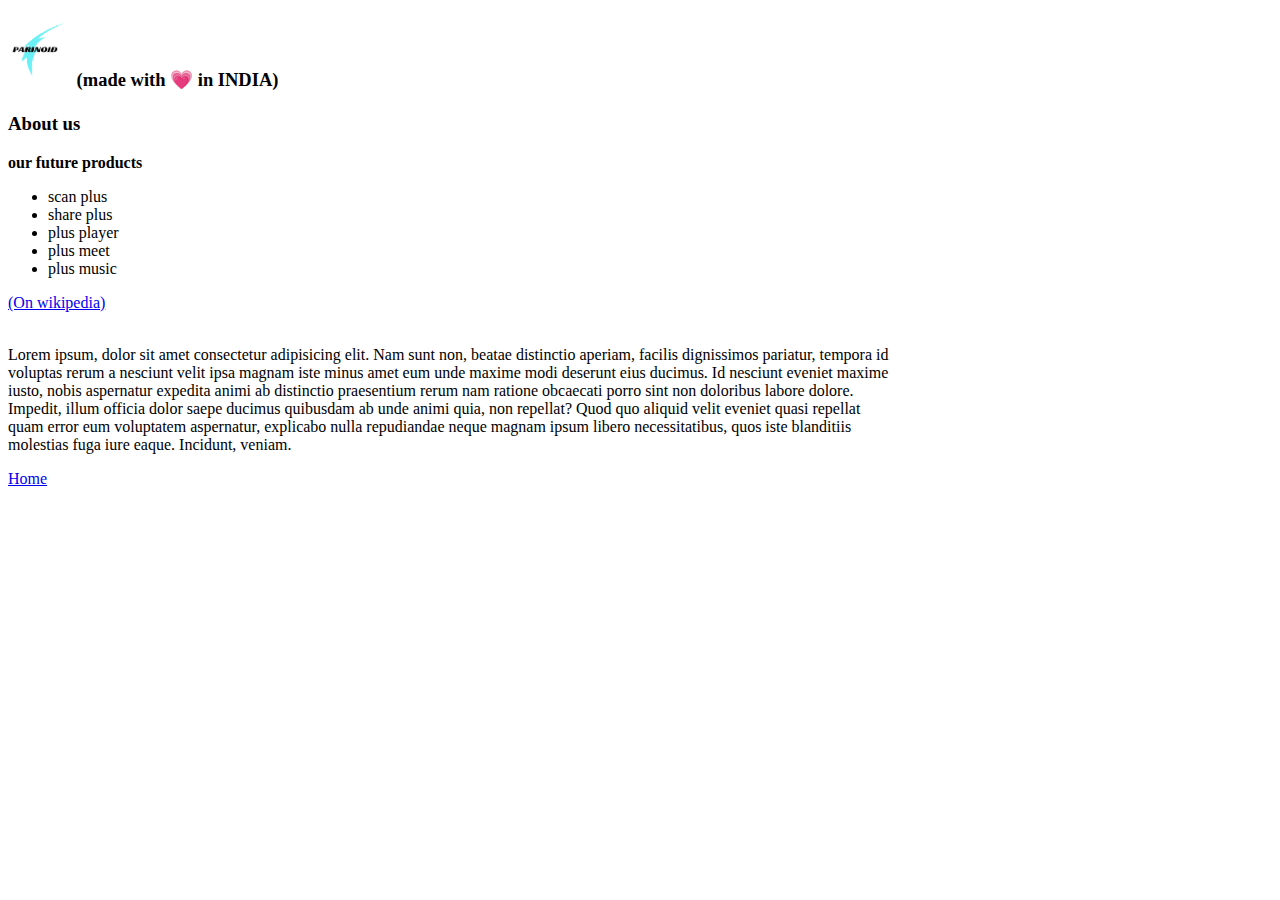
==== about.html @ e1d94cfb "phase one" ====
<!DOCTYPE html>
<html lang="en">
<head>
    <meta charset="UTF-8">
    <meta name="viewport" content="width=device-width, initial-scale=1.0">
    <title>About PLUS</title>
</head>
<body>
    <h1><sub><sub><img src="images/logo.png" height="60" alt="failed to load logo" id="logo"> <sub>(made with &#128151 in INDIA)</sub></h1>
    <h3>About us</h3>
    <b>our future products</b>
    <ul>
      <li>scan plus</li>
      <li>share plus</li>
      <li>plus player</li>
      <li>plus meet</li>
      <li>plus music</li>
    </ul>
    <a href="https://www.wikipedia.org/"target="_blank">(On wikipedia)</a><br><br>
    <p style="width: 70%">
        Lorem ipsum, dolor sit amet consectetur adipisicing elit. Nam sunt non, beatae distinctio aperiam, facilis dignissimos pariatur, tempora id voluptas rerum a nesciunt velit ipsa magnam iste minus amet eum unde maxime modi deserunt eius ducimus. Id nesciunt eveniet maxime iusto, nobis aspernatur expedita animi ab distinctio praesentium rerum nam ratione obcaecati porro sint non doloribus labore dolore. Impedit, illum officia dolor saepe ducimus quibusdam ab unde animi quia, non repellat? Quod quo aliquid velit eveniet quasi repellat quam error eum voluptatem aspernatur, explicabo nulla repudiandae neque magnam ipsum libero necessitatibus, quos iste blanditiis molestias fuga iure eaque. Incidunt, veniam.</p>

    <a href="index.html">Home </a>
</body>
</html>
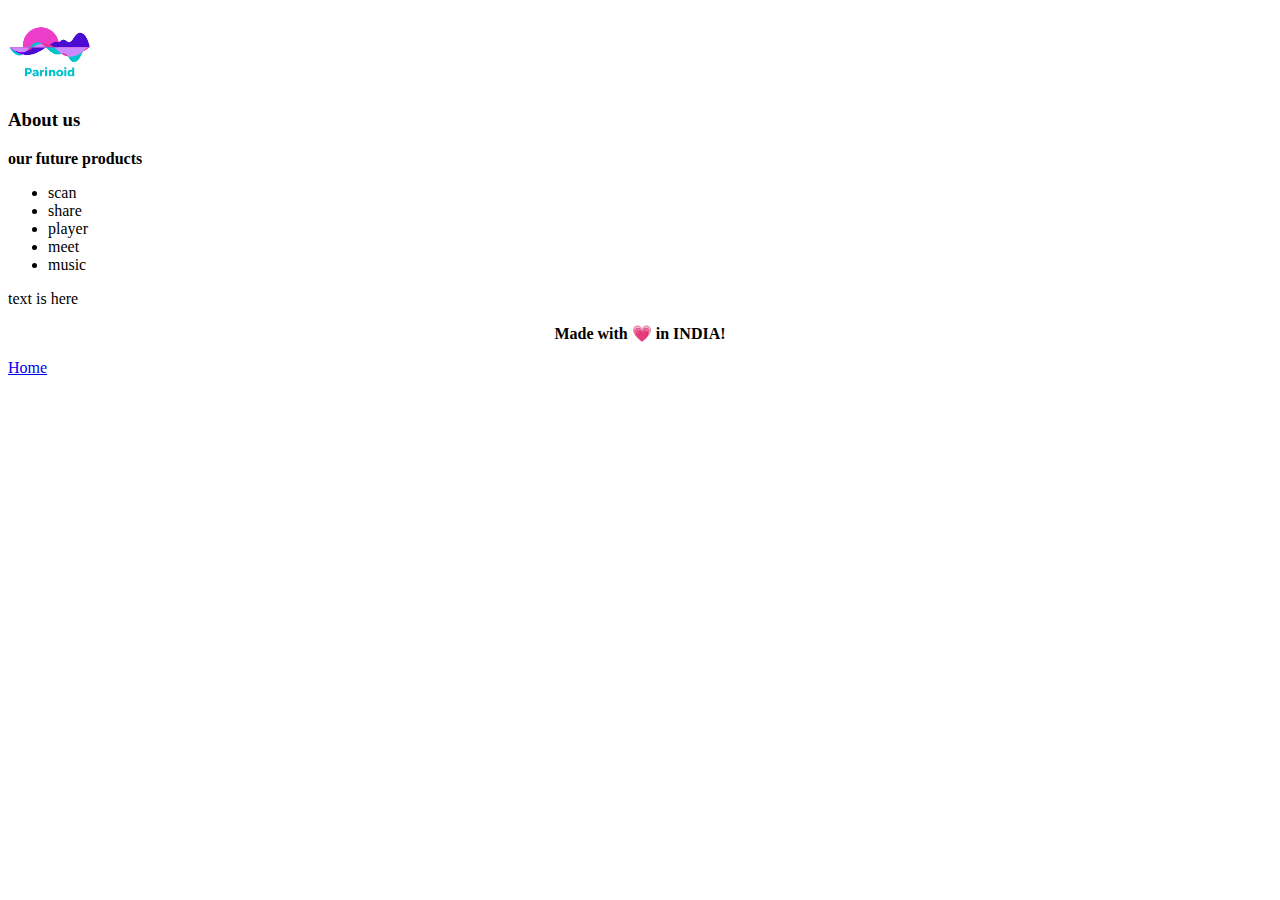
==== commit e28e01d3: "phase 1 updates" ====
--- a/about.html
+++ b/about.html
@@ -3,23 +3,25 @@
 <head>
     <meta charset="UTF-8">
     <meta name="viewport" content="width=device-width, initial-scale=1.0">
-    <title>About PLUS</title>
+    <title>About US</title>
+    <link rel="stylesheet" href="styles.css">
 </head>
-<body>
-    <h1><sub><sub><img src="images/logo.png" height="60" alt="failed to load logo" id="logo"> <sub>(made with &#128151 in INDIA)</sub></h1>
+<body >
+    <h1><sub><sub><img src="images/logo.png" height="60" alt="failed to load logo" id="logo"></h1>
     <h3>About us</h3>
     <b>our future products</b>
     <ul>
-      <li>scan plus</li>
-      <li>share plus</li>
-      <li>plus player</li>
-      <li>plus meet</li>
-      <li>plus music</li>
+      <li>scan </li>
+      <li>share </li>
+      <li>player</li>
+      <li>meet</li>
+      <li>music</li>
     </ul>
-    <a href="https://www.wikipedia.org/"target="_blank">(On wikipedia)</a><br><br>
     <p style="width: 70%">
-        Lorem ipsum, dolor sit amet consectetur adipisicing elit. Nam sunt non, beatae distinctio aperiam, facilis dignissimos pariatur, tempora id voluptas rerum a nesciunt velit ipsa magnam iste minus amet eum unde maxime modi deserunt eius ducimus. Id nesciunt eveniet maxime iusto, nobis aspernatur expedita animi ab distinctio praesentium rerum nam ratione obcaecati porro sint non doloribus labore dolore. Impedit, illum officia dolor saepe ducimus quibusdam ab unde animi quia, non repellat? Quod quo aliquid velit eveniet quasi repellat quam error eum voluptatem aspernatur, explicabo nulla repudiandae neque magnam ipsum libero necessitatibus, quos iste blanditiis molestias fuga iure eaque. Incidunt, veniam.</p>
+        text is here</p>
+    
+    <p class="center"><b>Made with &#128151 in INDIA!</b></p>
 
-    <a href="index.html">Home </a>
+    <a class="center" href="index.html">Home </a>
 </body>
 </html>--- a/styles.css
+++ b/styles.css
@@ -0,0 +1,9 @@
+.signlog
+{   align-content: center;
+    width:70px; 
+}
+.center
+{
+ text-align:center; 
+ align-self: center; 
+}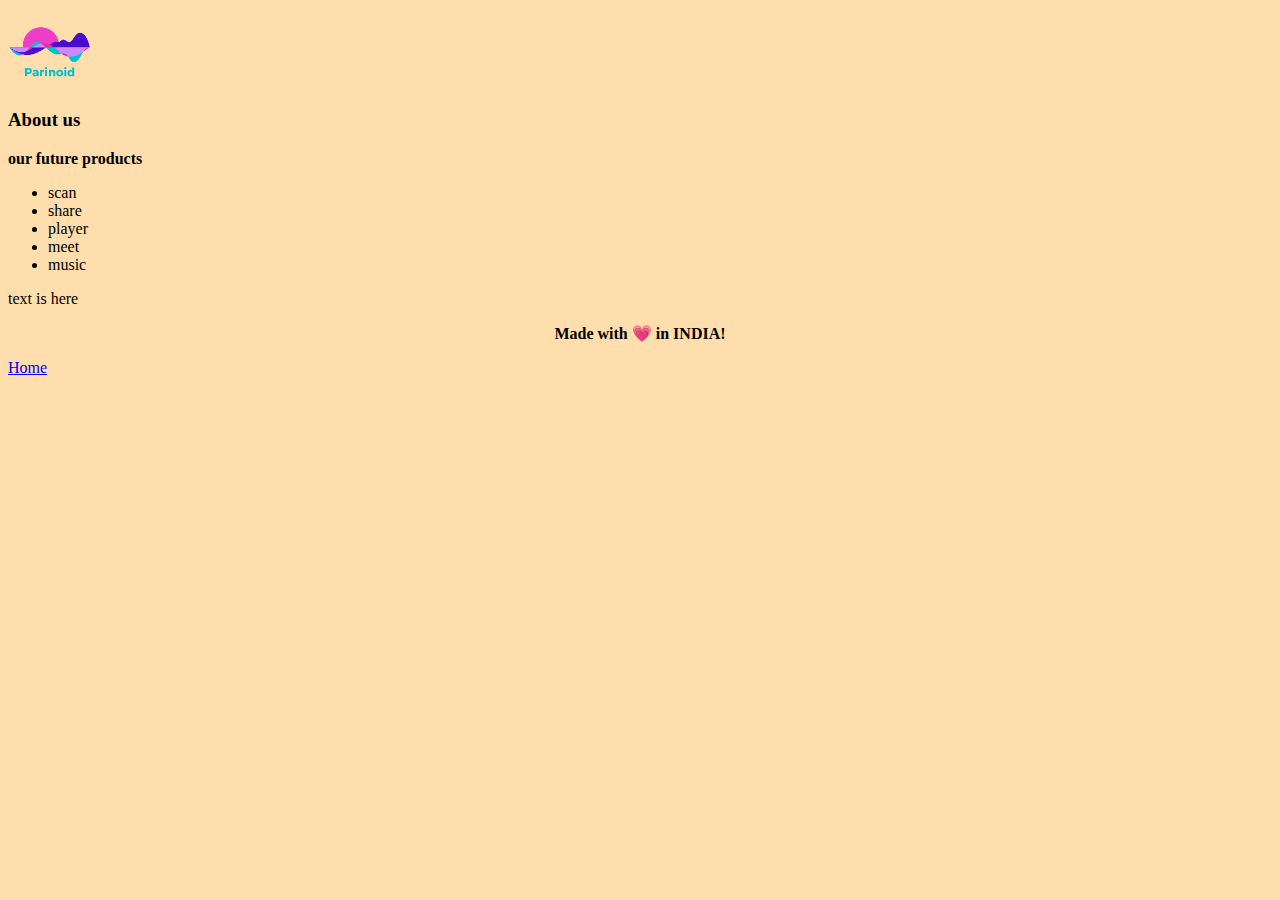
==== commit b9bc832b: "phase 1 updates background added" ====
--- a/about.html
+++ b/about.html
@@ -6,7 +6,7 @@
     <title>About US</title>
     <link rel="stylesheet" href="styles.css">
 </head>
-<body >
+<body bgcolor="navajowhite" >
     <h1><sub><sub><img src="images/logo.png" height="60" alt="failed to load logo" id="logo"></h1>
     <h3>About us</h3>
     <b>our future products</b>
